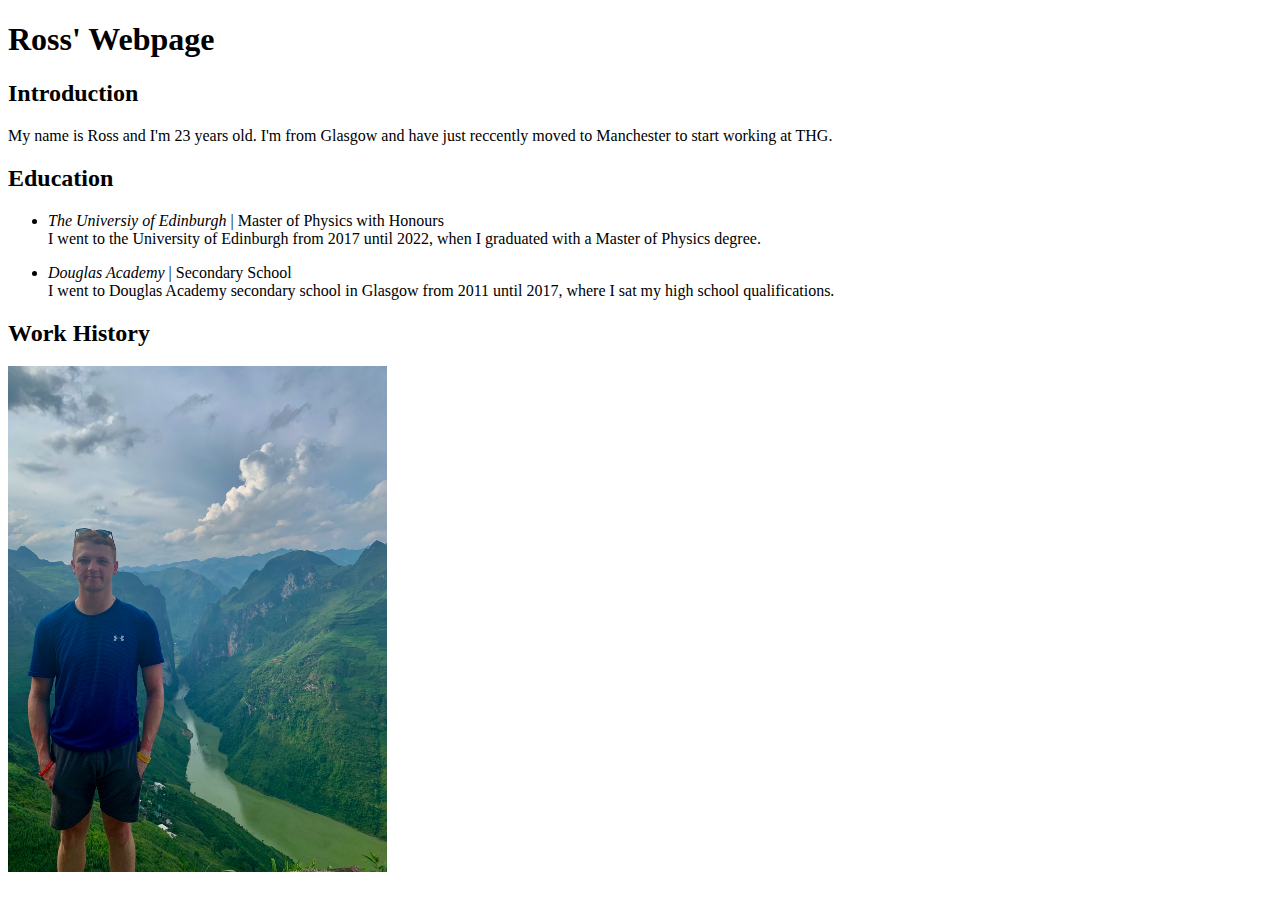
==== index.html @ 6043a21a "Initial sections and content of webpage added" ====
<!DOCTYPE html>
<html lang="en">
  <head>
    <title>Ross' Webpage</title>
  </head>
  <body>
    <h1>Ross' Webpage</h1>

    <h2>Introduction</h2>
    My name is Ross and I'm 23 years old. I'm from Glasgow and have just
    reccently moved to Manchester to start working at THG.
    <h2>Education</h2>
    <ul>
      <li>
        <i>The Universiy of Edinburgh</i> | Master of Physics with Honours
      </li>
      I went to the University of Edinburgh from 2017 until 2022, when I
      graduated with a Master of Physics degree.
      <p></p>

      <li><i>Douglas Academy</i> | Secondary School</li>
      I went to Douglas Academy secondary school in Glasgow from 2011 until
      2017, where I sat my high school qualifications.
    </ul>

    <h2>Work History</h2>

    <img src="ross.jpg" alt="Picture of me!" width="30%" height="30%" />
  </body>
</html>
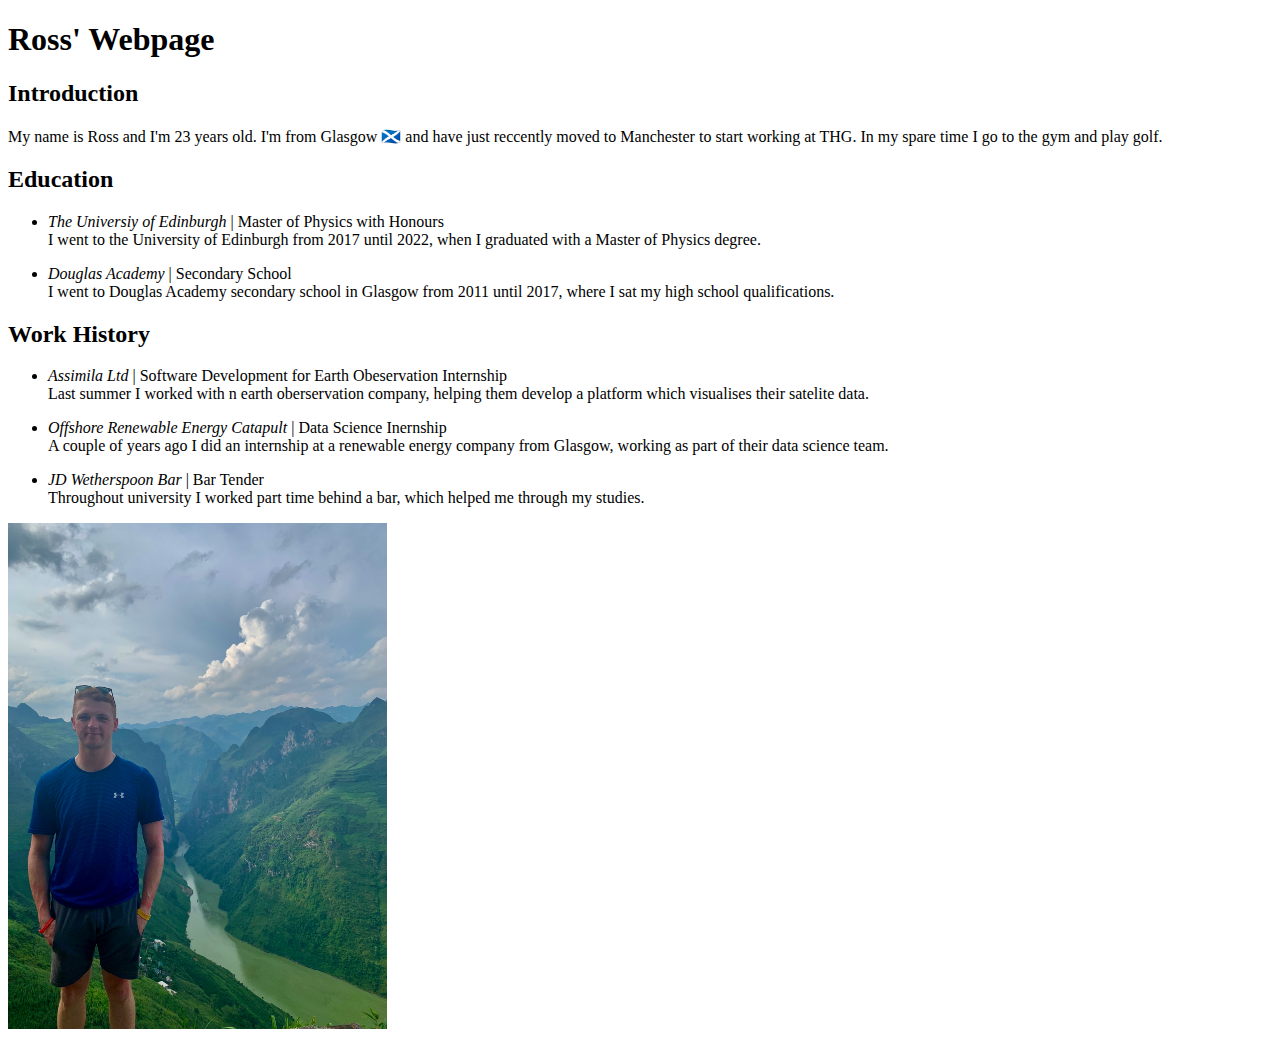
==== commit fc727a43: "Work history updated" ====
--- a/index.html
+++ b/index.html
@@ -7,8 +7,10 @@
     <h1>Ross' Webpage</h1>
 
     <h2>Introduction</h2>
-    My name is Ross and I'm 23 years old. I'm from Glasgow and have just
-    reccently moved to Manchester to start working at THG.
+    My name is Ross and I'm 23 years old. I'm from Glasgow
+    &#127988;&#917607;&#917602;&#917619;&#917603;&#917620;&#917631; and have
+    just reccently moved to Manchester to start working at THG. In my spare time
+    I go to the gym and play golf.
     <h2>Education</h2>
     <ul>
       <li>
@@ -24,6 +26,24 @@
     </ul>
 
     <h2>Work History</h2>
+    <ul>
+      <li>
+        <i>Assimila Ltd</i> | Software Development for Earth Obeservation
+        Internship
+      </li>
+      Last summer I worked with n earth oberservation company, helping them
+      develop a platform which visualises their satelite data.
+      <p></p>
+      <li>
+        <i>Offshore Renewable Energy Catapult</i> | Data Science Inernship
+      </li>
+      A couple of years ago I did an internship at a renewable energy company
+      from Glasgow, working as part of their data science team.
+      <p></p>
+      <li><i>JD Wetherspoon Bar</i> | Bar Tender</li>
+      Throughout university I worked part time behind a bar, which helped me
+      through my studies.
+    </ul>
 
     <img src="ross.jpg" alt="Picture of me!" width="30%" height="30%" />
   </body>
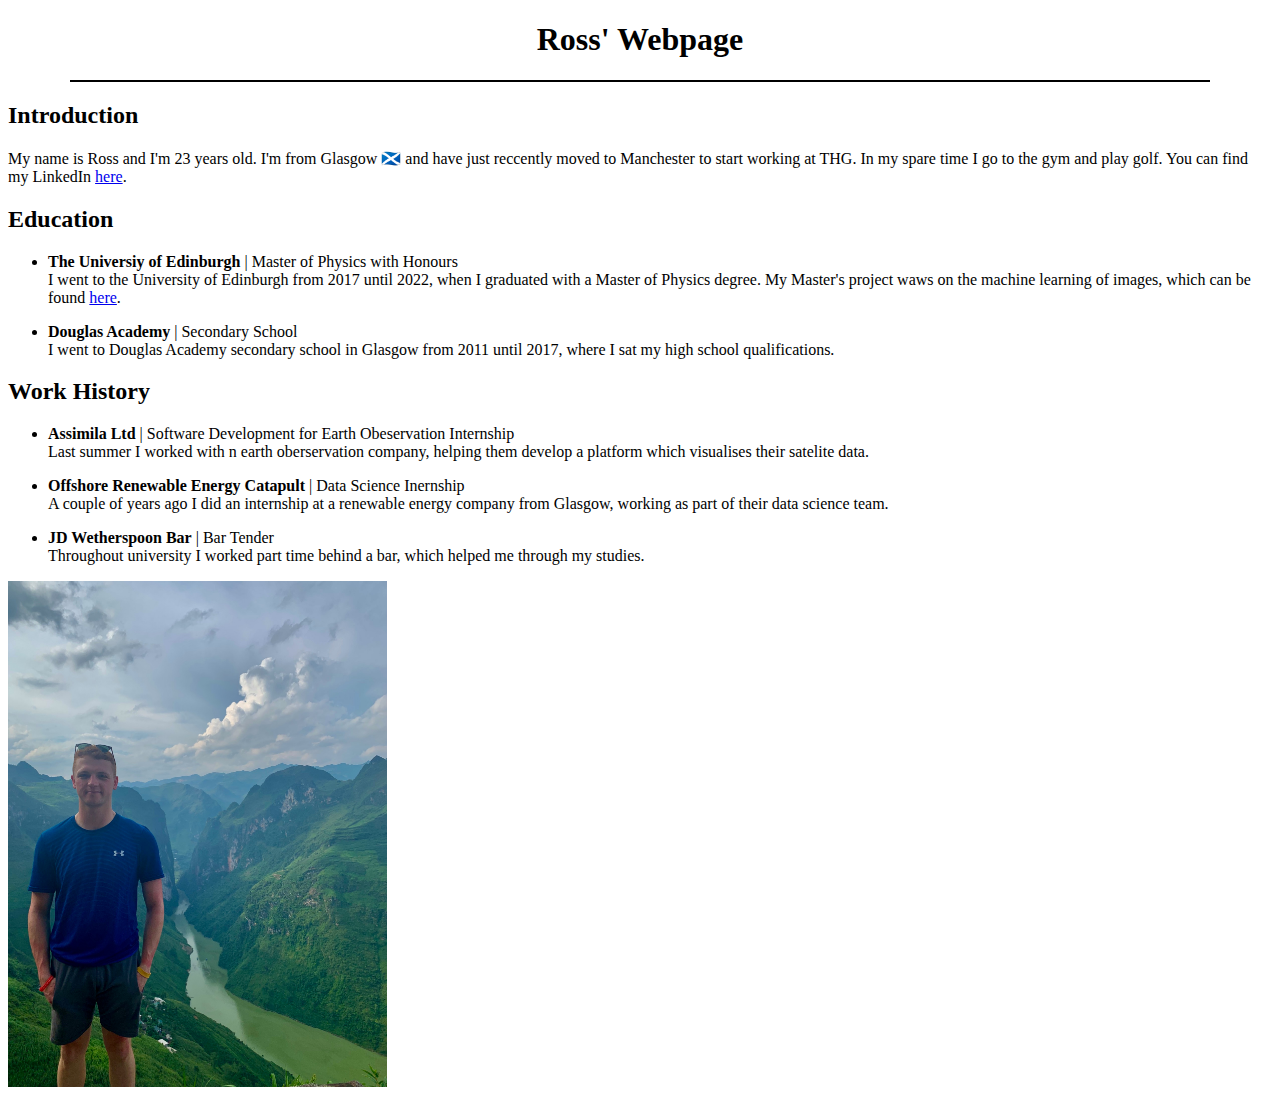
==== commit c34bcf3b: "file structure change" ====
--- a/index.html
+++ b/index.html
@@ -2,25 +2,36 @@
 <html lang="en">
   <head>
     <title>Ross' Webpage</title>
+    <style>
+      h1 {
+        text-align: center;
+      }
+    </style>
   </head>
   <body>
+    <!--Heading-->
     <h1>Ross' Webpage</h1>
-
+    <hr size="2" width="90%" color="black" />
     <h2>Introduction</h2>
     My name is Ross and I'm 23 years old. I'm from Glasgow
     &#127988;&#917607;&#917602;&#917619;&#917603;&#917620;&#917631; and have
     just reccently moved to Manchester to start working at THG. In my spare time
-    I go to the gym and play golf.
+    I go to the gym and play golf. You can find my LinkedIn
+    <a href="https://www.linkedin.com/in/ross-carmichael/"> here</a>.
     <h2>Education</h2>
     <ul>
       <li>
-        <i>The Universiy of Edinburgh</i> | Master of Physics with Honours
+        <strong>The Universiy of Edinburgh</strong> | Master of Physics with
+        Honours
       </li>
       I went to the University of Edinburgh from 2017 until 2022, when I
-      graduated with a Master of Physics degree.
+      graduated with a Master of Physics degree. My Master's project waws on the
+      machine learning of images, which can be found
+      <a href="https://github.com/Ross0899/mphys-project">here</a
+      >.
       <p></p>
 
-      <li><i>Douglas Academy</i> | Secondary School</li>
+      <li><strong>Douglas Academy</strong> | Secondary School</li>
       I went to Douglas Academy secondary school in Glasgow from 2011 until
       2017, where I sat my high school qualifications.
     </ul>
@@ -28,23 +39,23 @@
     <h2>Work History</h2>
     <ul>
       <li>
-        <i>Assimila Ltd</i> | Software Development for Earth Obeservation
-        Internship
+        <strong>Assimila Ltd</strong> | Software Development for Earth
+        Obeservation Internship
       </li>
       Last summer I worked with n earth oberservation company, helping them
       develop a platform which visualises their satelite data.
       <p></p>
       <li>
-        <i>Offshore Renewable Energy Catapult</i> | Data Science Inernship
+        <strong>Offshore Renewable Energy Catapult</strong> | Data Science
+        Inernship
       </li>
       A couple of years ago I did an internship at a renewable energy company
       from Glasgow, working as part of their data science team.
       <p></p>
-      <li><i>JD Wetherspoon Bar</i> | Bar Tender</li>
+      <li><strong>JD Wetherspoon Bar</strong> | Bar Tender</li>
       Throughout university I worked part time behind a bar, which helped me
       through my studies.
     </ul>
-
-    <img src="ross.jpg" alt="Picture of me!" width="30%" height="30%" />
+    <img src="img/ross.jpg" alt="Picture of me!" width="30%" height="30%" />
   </body>
 </html>
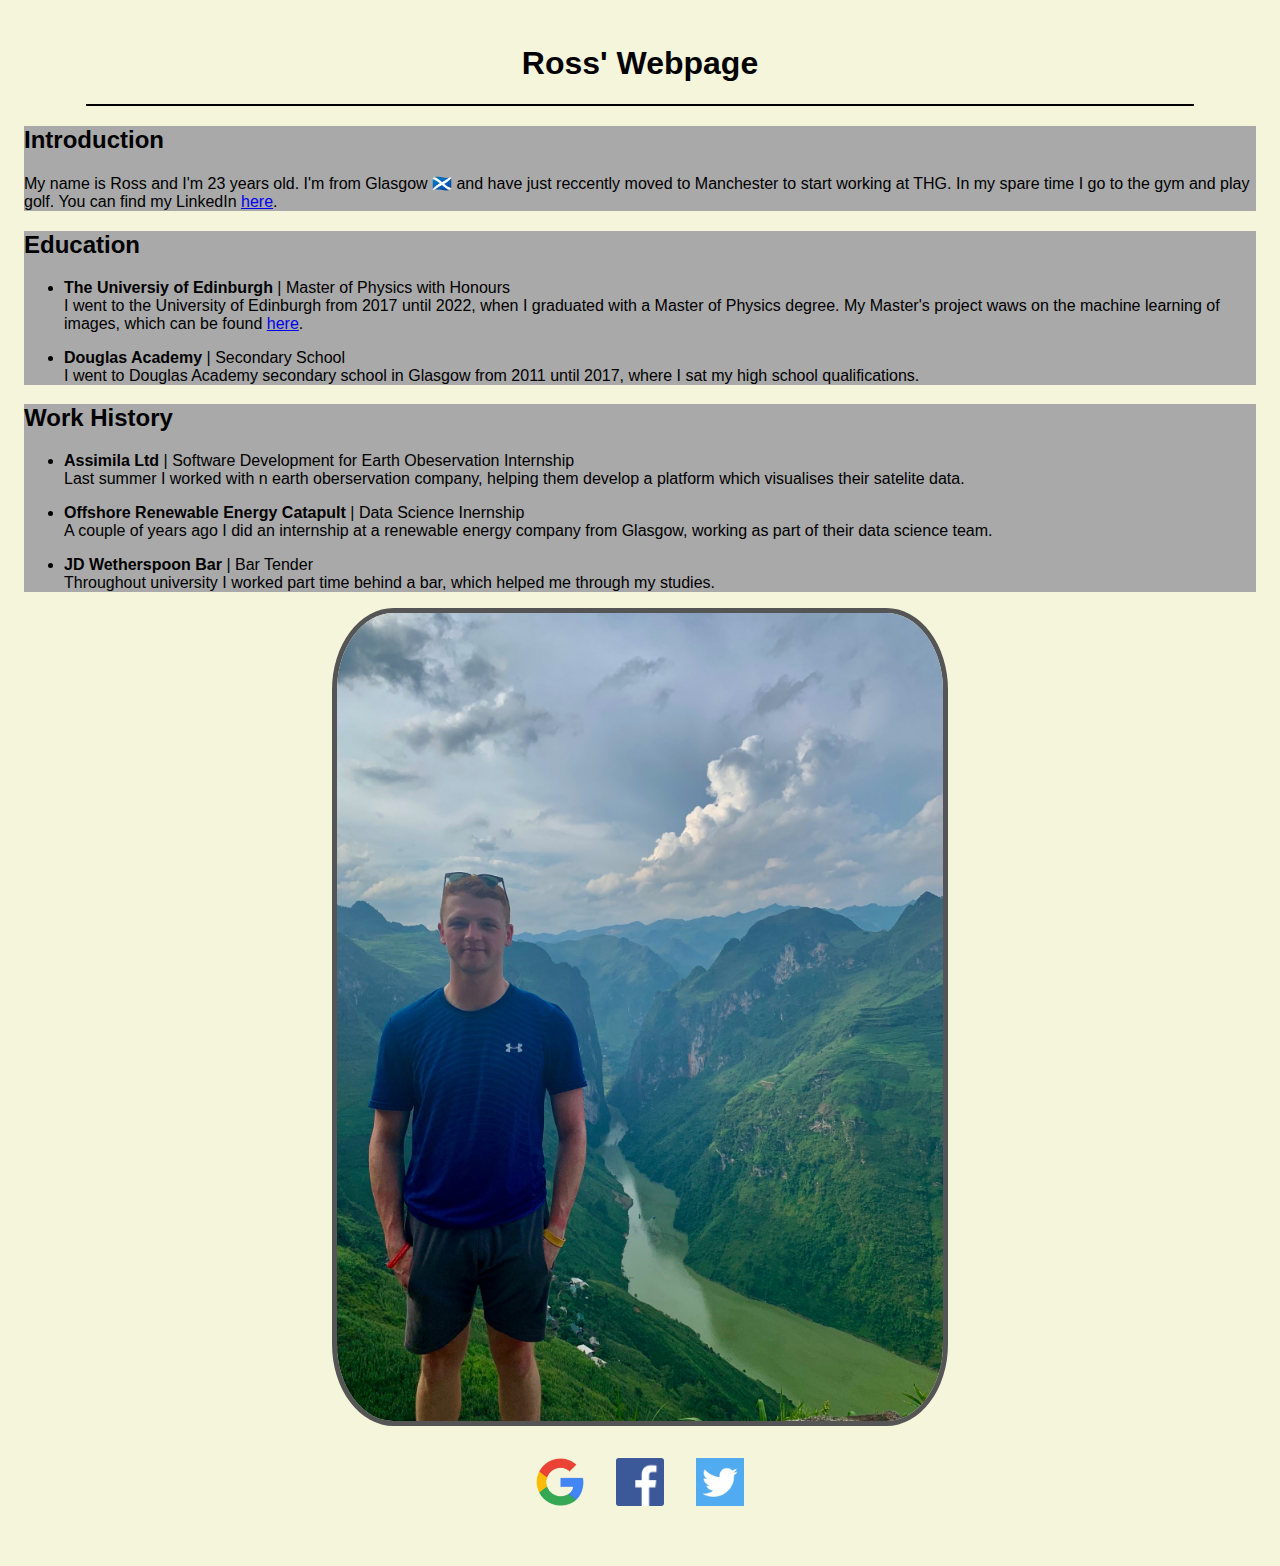
==== commit 52c3c35a: "CSS stylesheet added along with some new images and links." ====
--- a/index.html
+++ b/index.html
@@ -2,60 +2,93 @@
 <html lang="en">
   <head>
     <title>Ross' Webpage</title>
-    <style>
-      h1 {
-        text-align: center;
-      }
-    </style>
+    <link rel="stylesheet" href="styles/main.css" type="text/css" />
   </head>
   <body>
-    <!--Heading-->
     <h1>Ross' Webpage</h1>
     <hr size="2" width="90%" color="black" />
-    <h2>Introduction</h2>
-    My name is Ross and I'm 23 years old. I'm from Glasgow
-    &#127988;&#917607;&#917602;&#917619;&#917603;&#917620;&#917631; and have
-    just reccently moved to Manchester to start working at THG. In my spare time
-    I go to the gym and play golf. You can find my LinkedIn
-    <a href="https://www.linkedin.com/in/ross-carmichael/"> here</a>.
-    <h2>Education</h2>
-    <ul>
-      <li>
-        <strong>The Universiy of Edinburgh</strong> | Master of Physics with
-        Honours
-      </li>
-      I went to the University of Edinburgh from 2017 until 2022, when I
-      graduated with a Master of Physics degree. My Master's project waws on the
-      machine learning of images, which can be found
-      <a href="https://github.com/Ross0899/mphys-project">here</a
-      >.
-      <p></p>
 
-      <li><strong>Douglas Academy</strong> | Secondary School</li>
-      I went to Douglas Academy secondary school in Glasgow from 2011 until
-      2017, where I sat my high school qualifications.
-    </ul>
+    <div class="div-one">
+      <h2>Introduction</h2>
+      My name is Ross and I'm 23 years old. I'm from Glasgow
+      &#127988;&#917607;&#917602;&#917619;&#917603;&#917620;&#917631; and have
+      just reccently moved to Manchester to start working at THG. In my spare
+      time I go to the gym and play golf. You can find my LinkedIn
+      <a href="https://www.linkedin.com/in/ross-carmichael/"> here</a>.
+    </div>
 
-    <h2>Work History</h2>
-    <ul>
-      <li>
-        <strong>Assimila Ltd</strong> | Software Development for Earth
-        Obeservation Internship
-      </li>
-      Last summer I worked with n earth oberservation company, helping them
-      develop a platform which visualises their satelite data.
-      <p></p>
-      <li>
-        <strong>Offshore Renewable Energy Catapult</strong> | Data Science
-        Inernship
-      </li>
-      A couple of years ago I did an internship at a renewable energy company
-      from Glasgow, working as part of their data science team.
-      <p></p>
-      <li><strong>JD Wetherspoon Bar</strong> | Bar Tender</li>
-      Throughout university I worked part time behind a bar, which helped me
-      through my studies.
-    </ul>
-    <img src="img/ross.jpg" alt="Picture of me!" width="30%" height="30%" />
+    <div class="div-two">
+      <h2>Education</h2>
+      <ul>
+        <li>
+          <strong>The Universiy of Edinburgh</strong> | Master of Physics with
+          Honours
+        </li>
+        I went to the University of Edinburgh from 2017 until 2022, when I
+        graduated with a Master of Physics degree. My Master's project waws on
+        the machine learning of images, which can be found
+        <a href="https://github.com/Ross0899/mphys-project">here</a
+        >.
+        <p></p>
+
+        <li><strong>Douglas Academy</strong> | Secondary School</li>
+        I went to Douglas Academy secondary school in Glasgow from 2011 until
+        2017, where I sat my high school qualifications.
+      </ul>
+    </div>
+
+    <div class="div-three">
+      <h2>Work History</h2>
+      <ul>
+        <li>
+          <strong>Assimila Ltd</strong> | Software Development for Earth
+          Obeservation Internship
+        </li>
+        Last summer I worked with n earth oberservation company, helping them
+        develop a platform which visualises their satelite data.
+        <p></p>
+        <li>
+          <strong>Offshore Renewable Energy Catapult</strong> | Data Science
+          Inernship
+        </li>
+        A couple of years ago I did an internship at a renewable energy company
+        from Glasgow, working as part of their data science team.
+        <p></p>
+        <li><strong>JD Wetherspoon Bar</strong> | Bar Tender</li>
+        Throughout university I worked part time behind a bar, which helped me
+        through my studies.
+      </ul>
+    </div>
+    <img
+      class="img-ross center"
+      src="img/ross.jpg"
+      alt="Picture of me!"
+      width="30%"
+      height="30%"
+    />
   </body>
+
+  <footer>
+    <div>
+      <a href="https://www.google.com">
+        <img src="img/google.png" class="img-flex" alt="Google logo and link" />
+      </a>
+    </div>
+
+    <div>
+      <a href="https://www.facebook.com">
+        <img
+          src="img/facebook.jpg"
+          class="img-flex"
+          alt="Facebook logo and link"
+        />
+      </a>
+    </div>
+
+    <div>
+      <a href="https://www.twitter.com" alt="Twitter logo and link">
+        <img src="img/twitter.png" class="img-flex" />
+      </a>
+    </div>
+  </footer>
 </html>
--- a/styles/main.css
+++ b/styles/main.css
@@ -0,0 +1,50 @@
+* {
+  box-sizing: border-box;
+}
+
+body {
+  font-size: 1rem;
+  padding: 1em;
+  font-family: Avenir-Roman, sans-serif;
+  background-color: beige;
+}
+
+h1 {
+  text-align: center;
+}
+
+.div-one {
+  background-color: darkgray;
+}
+
+.div-two {
+  background-color: darkgray;
+}
+
+.div-three {
+  background-color: darkgray;
+}
+
+.img-ross {
+  border: 5px solid #555;
+  border-radius: 10%;
+}
+
+.center {
+  display: block;
+  margin-left: auto;
+  margin-right: auto;
+  width: 50%;
+}
+
+footer {
+  display: flex;
+  gap: 2rem;
+  padding: 2rem;
+  justify-content: center;
+}
+
+.img-flex {
+  height: 3em;
+  width: 3em;
+}
